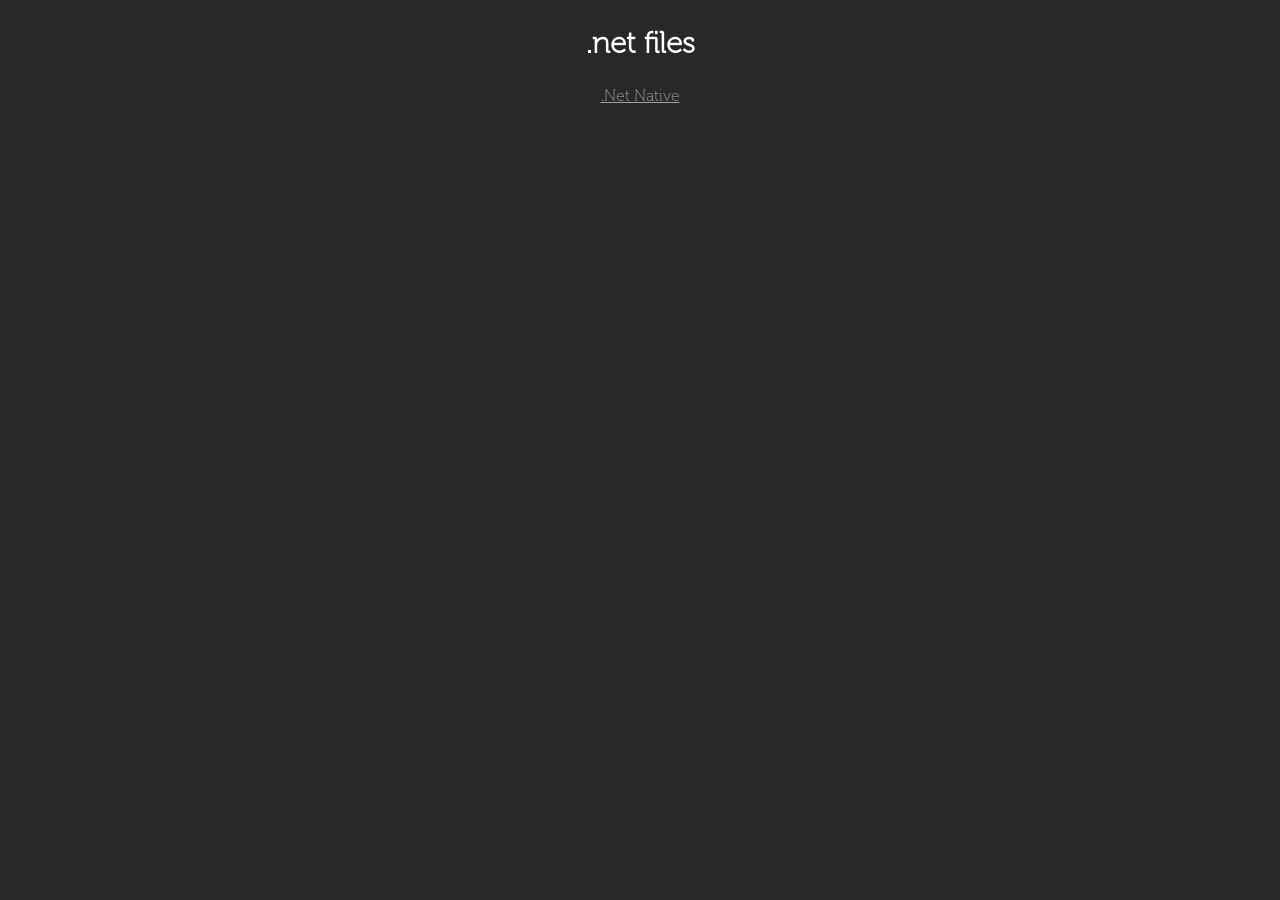
==== dotnet/index.html @ 5adecb40 "hello hello!" ====
<!DOCTYPE html>
<html lang="en">
    <head>
        <meta charset="UTF-8">
        <meta name="viewport" content="width-device-width, inital-scale=1">
        <link rel="stylesheet" href="../style.css">
        <title>Az16 fileshare</title>
    </head>
    <body>
        <div style="text-align: center;">
        <h2>.net files</h2>
        <ul>
            <li><a href="/dotnet/dotnative">.Net Native</a></li>
        </ul>
        </div>
    </body>
</html>
---- style.css ----
@font-face {
    font-family: 'Museo';
    src: url('museo100.otf') format('opentype');
    font-weight: 100;
    font-style: normal;
}

body {
    font-family: 'Museo', sans-serif;
    font-weight: 90;
}

p {
    font-size: 19px;
    color: white;
}

h1 {
    color: white;
    font-size: 40px;
}

h2 {
    color: white;
    font-size: 30px;
}

h3 {
    color: white;
    font-size: 25px;
}

body {
    background-color: #282828;
    color: white;
}

a {
    color: rgb(167, 161, 161);
}

ul {
    list-style-type: none;
    padding: 0;
    margin: 0;
}

pre {
    text-align: center;
    white-space: pre-wrap;
    max-width: 90%;
    margin: 10px auto;
}
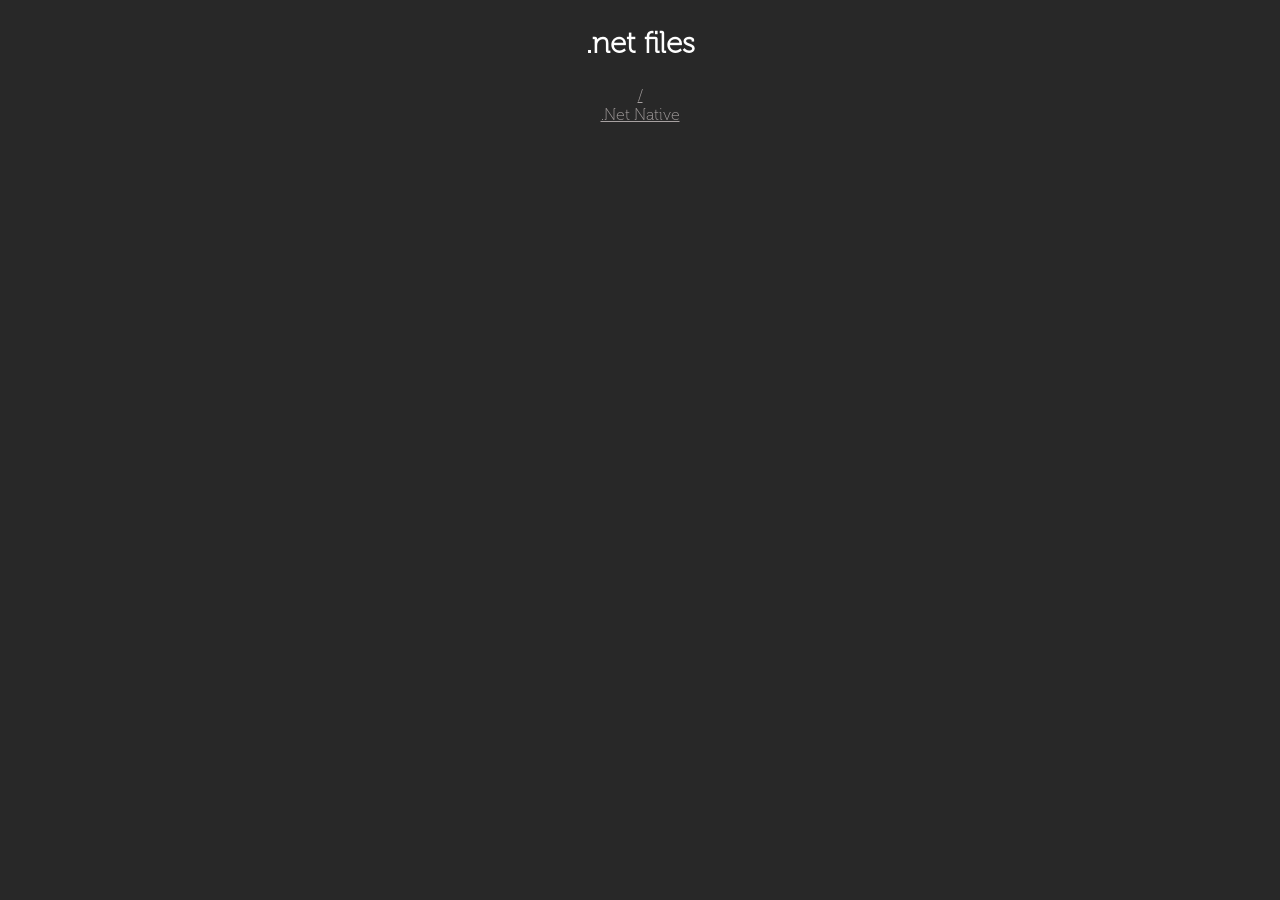
==== commit 064a60e6: "changes and also added a dymanic javascript back button" ====
--- a/dotnet/index.html
+++ b/dotnet/index.html
@@ -2,7 +2,7 @@
 <html lang="en">
     <head>
         <meta charset="UTF-8">
-        <meta name="viewport" content="width-device-width, inital-scale=1">
+        <meta name="viewport" content="width-device-width, initial-scale=1">
         <link rel="stylesheet" href="../style.css">
         <title>Az16 fileshare</title>
     </head>
@@ -10,6 +10,7 @@
         <div style="text-align: center;">
         <h2>.net files</h2>
         <ul>
+            <li><a href="/">/</a></li>
             <li><a href="/dotnet/dotnative">.Net Native</a></li>
         </ul>
         </div>
